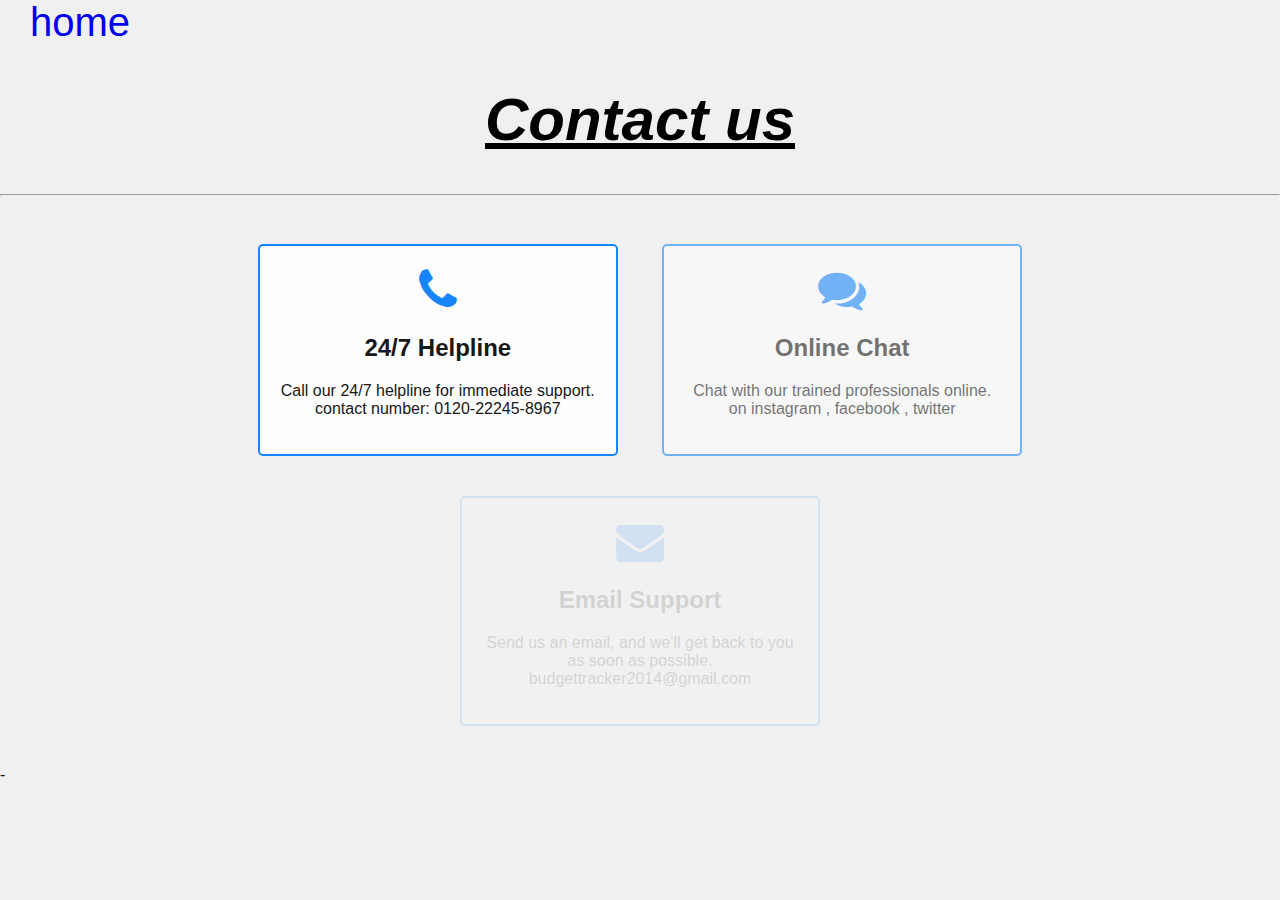
==== contact.html @ d371c332 "file add" ====
<!DOCTYPE html>
<html lang="en">
<head>
    <meta charset="UTF-8">
    <meta name="viewport" content="width=device-width, initial-scale=1.0">
    <title>Get Help for Mental Health</title>
    <link rel="stylesheet" href="https://cdnjs.cloudflare.com/ajax/libs/font-awesome/4.7.0/css/font-awesome.min.css">
    <style>
h1
        {
      
            text-align: center;
    text-decoration:  underline;
font-size: 2rem;
        }
        a
        {
font-size:40px;
text-decoration: none;
padding-left: 30px;
padding-top: 30px;
text-align: left;
        }
         body {
            font-family: Arial, sans-serif;
            background-color: #f0f0f0;
            margin: 0;
            padding: 0;
        }

        .container {
            max-width: 1200px;
            margin: 0 auto;
            padding: 20px;
            text-align: center;
        }

        .box {
            background-color: #fff;
            border: 2px solid #007BFF;
            border-radius: 5px;
            padding: 20px;
            margin: 20px;
            display: inline-block;
            width: calc(33.33% - 40px); /* Three boxes in a row with margins */
            box-sizing: border-box;
            vertical-align: top;
            position: relative;
        }

        .box-icon {
            font-size: 48px;
            color: #007BFF;
        }

        .box-title {
            font-size: 24px;
            margin-top: 20px;
        }

        .box-description {
            font-size: 16px;
            margin-top: 10px;
        }

    </style> 
</head>
<body>
    <header>
        <a href="index.html">home</a>
        <h1 style="font-size: 60px;">
         <i>  
             Contact us </i> 
            </h1>
     
        <hr>
    </header>
    <div class="container">
        <div class="box">
            <i class="fa fa-phone box-icon"></i>
            <h2 class="box-title">24/7 Helpline</h2>
            <p class="box-description">Call our 24/7 helpline for immediate support.  contact number: 0120-22245-8967</p>
            
        </div>

        <div class="box">
            <i class="fa fa-comments box-icon"></i>
            <h2 class="box-title">Online Chat</h2>
            <p class="box-description">Chat with our trained professionals online.  on instagram , facebook , twitter </p>
        </div>

        <div class="box">
            <i class="fa fa-envelope box-icon"></i>
            <h2 class="box-title">Email Support</h2>
            <p class="box-description">Send us an email, and we'll get back to you as soon as possible. <br> budgettracker2014@gmail.com</p>
        </div>
    </div>


    <script src="https://cdnjs.cloudflare.com/ajax/libs/gsap/3.9.1/gsap.min.js"></script>

    <script>
      
        gsap.from(".box", {
            duration: 1,
            opacity: 0,
            stagger: 0.2, 
            ease: "power2.inOut"
        });
    </script> -
</body>
</html>
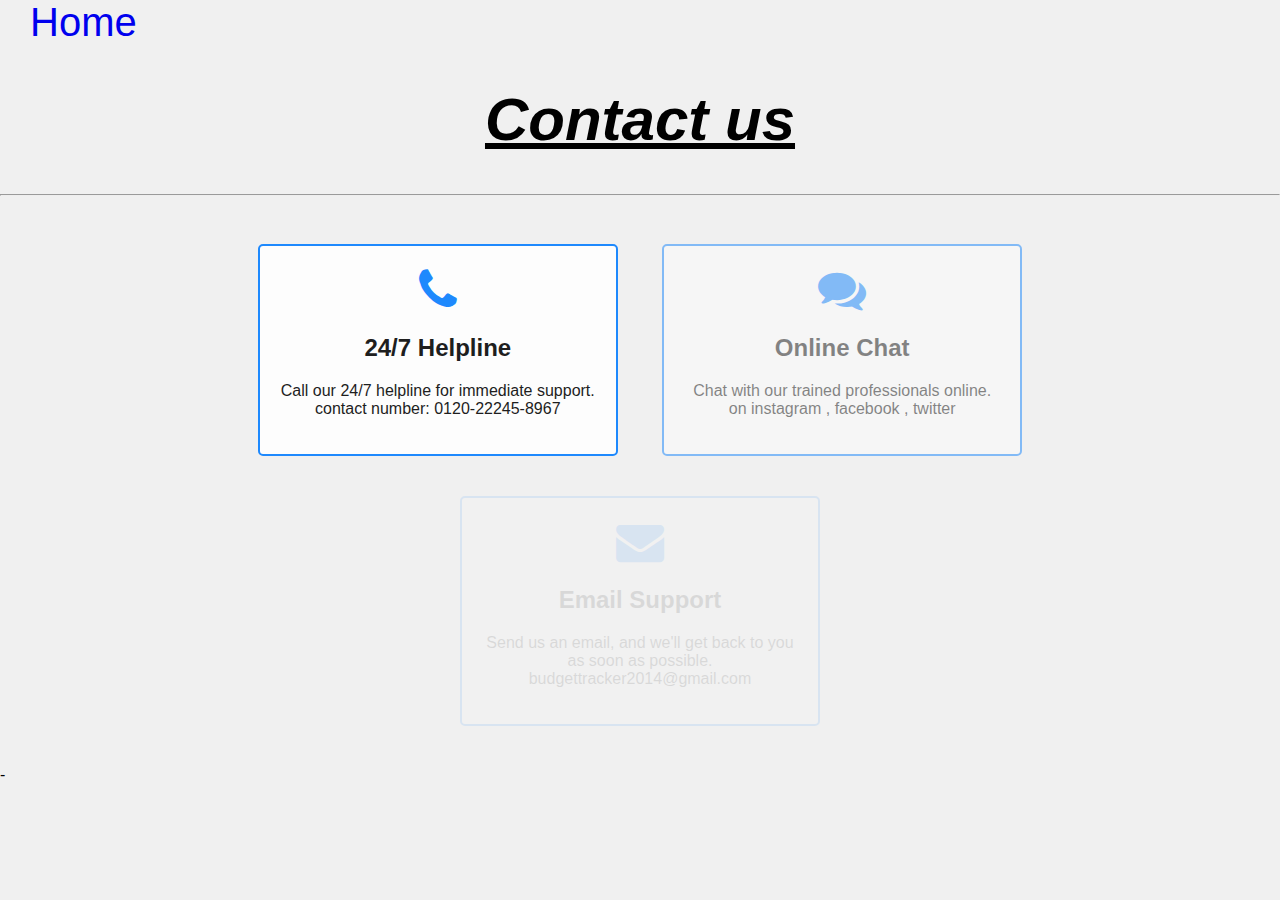
==== commit a39b4b07: "Update contact.html" ====
--- a/contact.html
+++ b/contact.html
@@ -67,7 +67,7 @@
 </head>
 <body>
     <header>
-        <a href="index.html">home</a>
+        <a href="index.html">Home</a>
         <h1 style="font-size: 60px;">
          <i>  
              Contact us </i> 
@@ -109,4 +109,4 @@
         });
     </script> -
 </body>
-</html>+</html>
